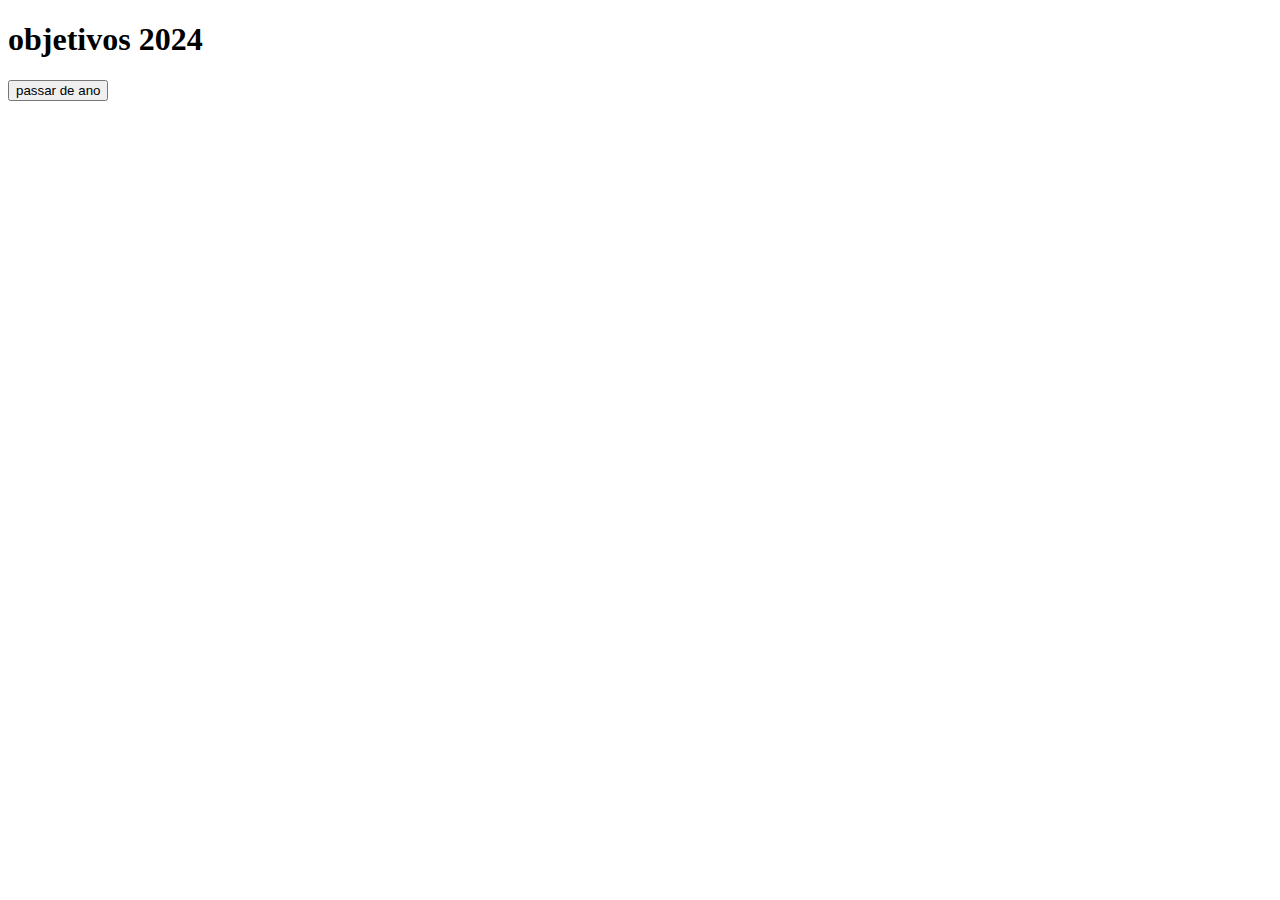
==== obgetivos 2024/index.html @ 0af4131e "Add files via upload" ====
<!DOCTYPE html>
<html lang="PT-br">
<head>
    <meta charset="UTF-8">
    <meta http-equiv="X-UA-Compatible" content="IE=edge">
    <meta name="viewport" content="width=device-width, initial-scale=1.0">
    <title>objetivos</title>
</head>
<body>
    <section class="conteudo-principal"> 
<h1 class="titulo-principal">objetivos 2024</h1>
<div class="botoes">
    <button class="botao">passar de ano</button>
</div>
    </section>
</body>
</html>
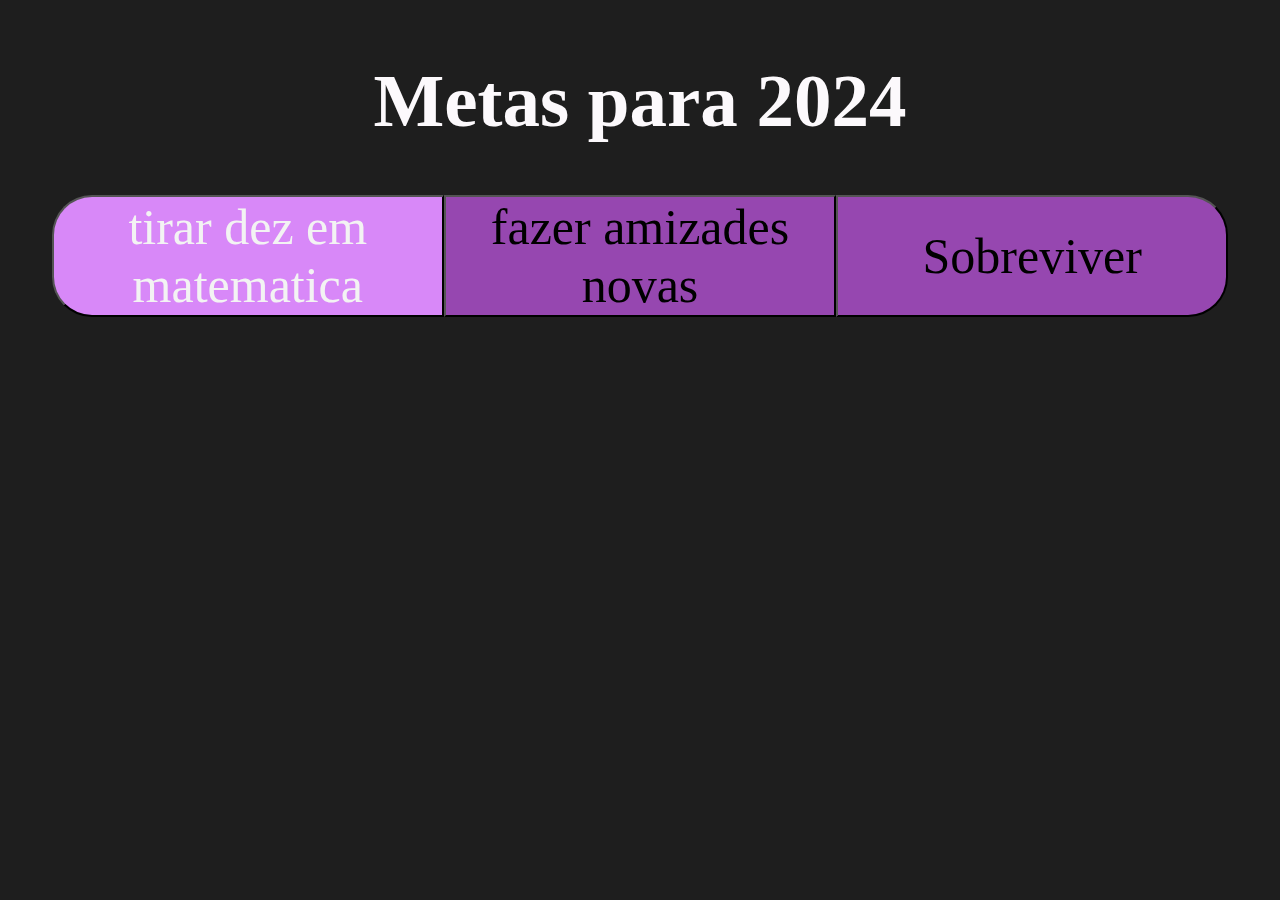
==== commit 44815896: "Add files via upload" ====
--- a/obgetivos 2024/index.html
+++ b/obgetivos 2024/index.html
@@ -1,17 +1,28 @@
 <!DOCTYPE html>
-<html lang="PT-br">
+<html lang="pt-br">
 <head>
     <meta charset="UTF-8">
     <meta http-equiv="X-UA-Compatible" content="IE=edge">
     <meta name="viewport" content="width=device-width, initial-scale=1.0">
-    <title>objetivos</title>
+    <title>Objetivos</title>
+    <link rel="stylesheet" href="style.css">
 </head>
 <body>
     <section class="conteudo-principal"> 
-<h1 class="titulo-principal">objetivos 2024</h1>
-<div class="botoes">
-    <button class="botao">passar de ano</button>
-</div>
-    </section>
+        <h1 class="titulo-principal">Metas para 2024</h1>
+        <div class="botoes">
+            <button class="botao ativo">tirar dez em matematica</button>
+           <button class="botao">fazer amizades novas</button>
+           <button class="botao">Sobreviver</button>
+    
+        </div>
+<div class="aba-textos">
+    <div class="aba-conteudo">
+        <h3 class="aba-conteudo-titulo-principal"></h3>
+        <h4 class="aba-conteudo-titulo-secundario"></h4>
+    </div>
+</div> 
+    
+<script src="main.js"></script>
+</section>
 </body>
-</html>--- a/obgetivos 2024/style.css
+++ b/obgetivos 2024/style.css
@@ -0,0 +1,56 @@
+
+@import url('https://fonts.googleapis.com/css2?family=Spirax&display=swap');
+
+:root{
+--cor-de-fundo: #1E1E1E;
+--texto1: rgb(252, 249, 252);
+--texto2: #FFFFFF;
+--botao-ativo:rgb(216, 136, 248);
+--botao-inativo:rgba(215, 94, 255, 0.651);
+--texto-fundo::rgba(58,55,94,0.3);
+}
+
+body{
+    background-color: var(--cor-de-fundo);
+    color: var(--texto1);
+    font-family:"Dancing Script", cursive;
+}
+
+.conteudo-principal{
+    display:flex;
+    flex-direction: column;
+    justify-content: center;
+    align-items: center;
+    max-width: 100%;
+    margin: 0 auto;
+}
+.titulo-principal{
+    text-align: center;
+    width: 100%;
+    font-size: 75px;
+}
+.botao{
+    font-family: "Dancing Script", cursive;
+    background-color: var(--botao-inativo);
+    display: flex;
+    color:#ede3f0 (--texto 1);
+    justify-content: center;
+    padding: 1 em;
+    font-size: 50px;
+    align-items: center;
+    width: 100%;
+}
+.botoes{
+
+    display:flex;
+}
+.botao:first-child{
+    border-radius:40px 0 0 40px;
+}
+.botao:last-child{
+    border-radius: 0 40px 40px 0;
+}
+.ativo{
+    background: var(--botao-ativo);
+    color:#f3f3f3;
+}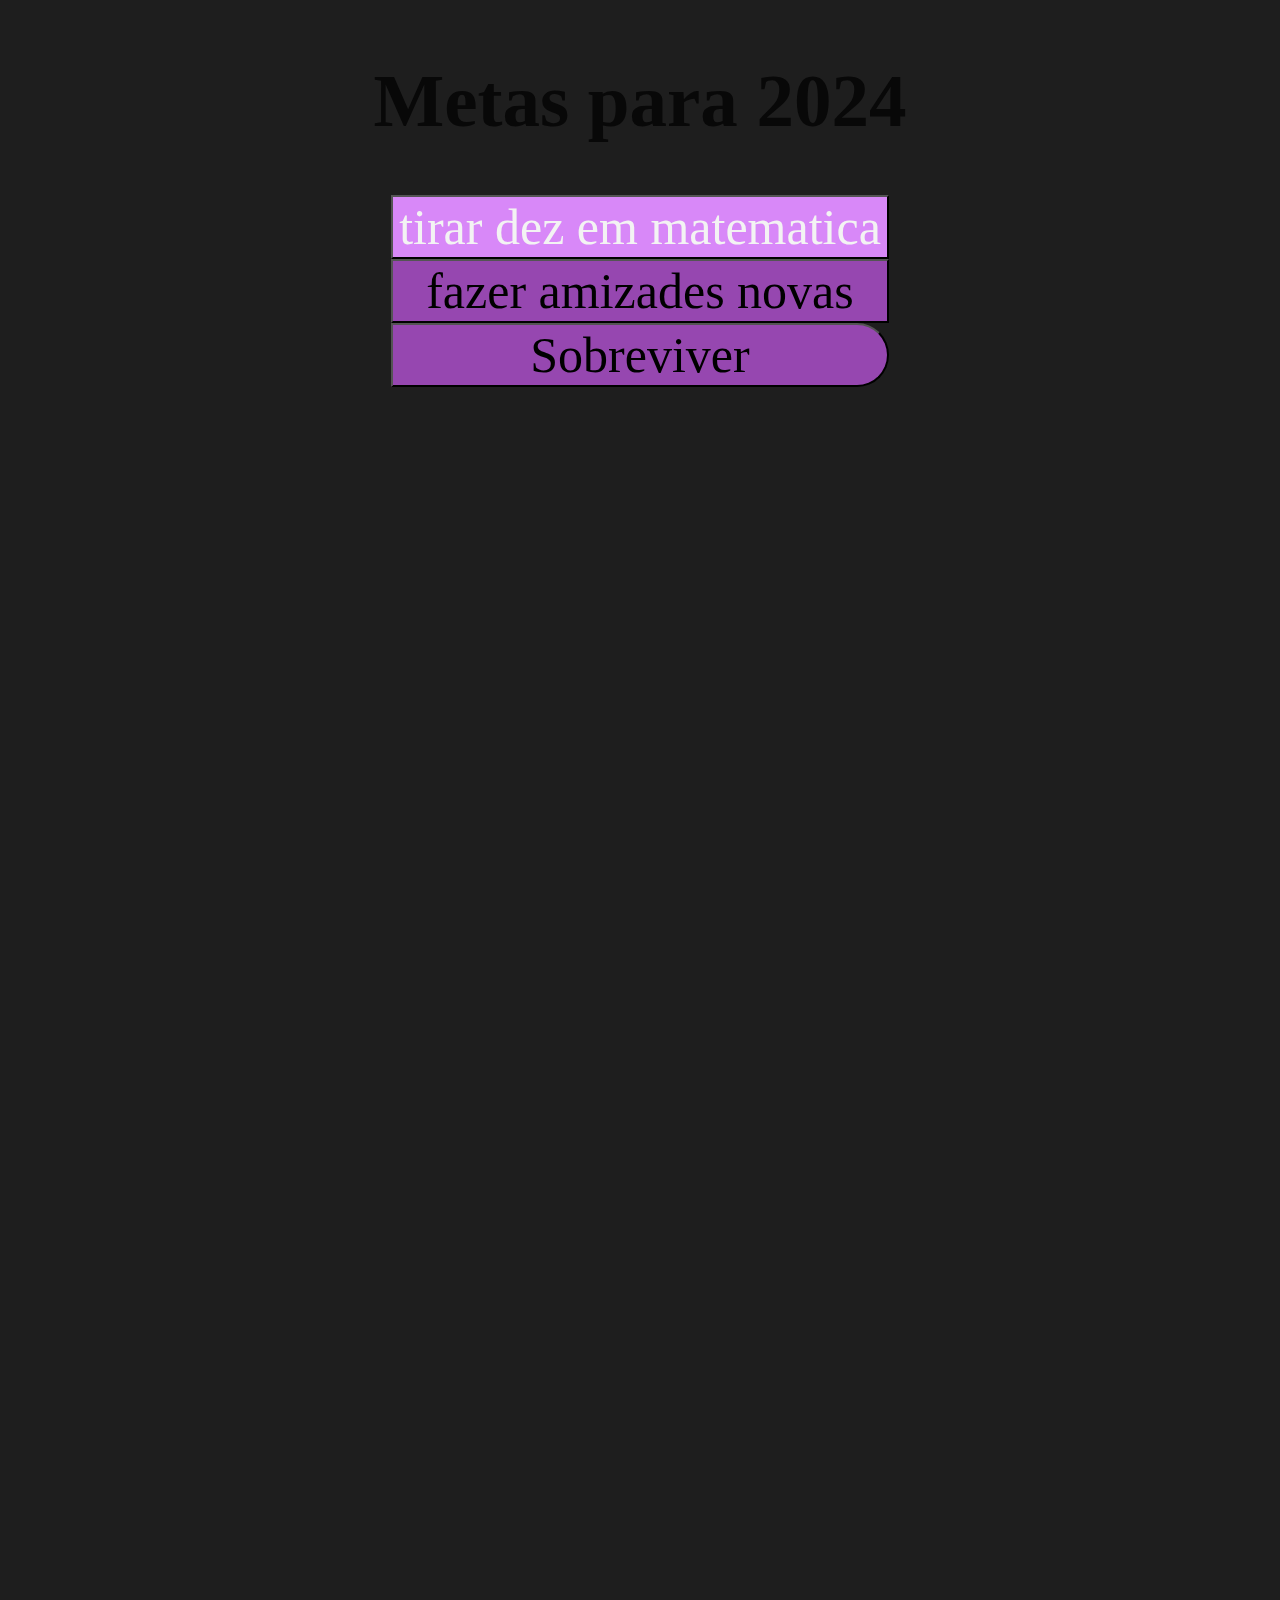
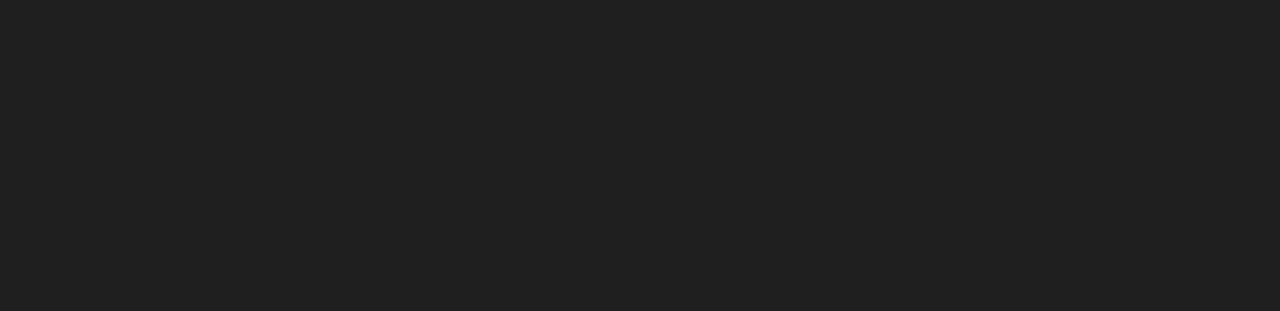
==== commit 75abb926: "Add files via upload" ====
--- a/obgetivos 2024/index.html
+++ b/obgetivos 2024/index.html
@@ -10,19 +10,21 @@
 <body>
     <section class="conteudo-principal"> 
         <h1 class="titulo-principal">Metas para 2024</h1>
-        <div class="botoes">
+        <div class="conteudo">
+        <div class="botoes"></div>
             <button class="botao ativo">tirar dez em matematica</button>
            <button class="botao">fazer amizades novas</button>
            <button class="botao">Sobreviver</button>
-    
+        </div>
         </div>
 <div class="aba-textos">
     <div class="aba-conteudo">
         <h3 class="aba-conteudo-titulo-principal"></h3>
         <h4 class="aba-conteudo-titulo-secundario"></h4>
+        <div class="contador"></div>
     </div>
 </div> 
-    
+</div>   
 <script src="main.js"></script>
 </section>
 </body>
--- a/obgetivos 2024/style.css
+++ b/obgetivos 2024/style.css
@@ -3,8 +3,8 @@
 
 :root{
 --cor-de-fundo: #1E1E1E;
---texto1: rgb(252, 249, 252);
---texto2: #FFFFFF;
+--texto1: rgb(8, 8, 8);
+--texto2: #050505;
 --botao-ativo:rgb(216, 136, 248);
 --botao-inativo:rgba(215, 94, 255, 0.651);
 --texto-fundo::rgba(58,55,94,0.3);
@@ -50,7 +50,29 @@
 .botao:last-child{
     border-radius: 0 40px 40px 0;
 }
-.ativo{
+.botao.ativo{
     background: var(--botao-ativo);
     color:#f3f3f3;
+}
+.aba-textos{
+ background-color: var(--texto-fundo);
+ padding: 60%;
+ border-radius: 0 0 40px 40px;
+}
+
+.aba-conteudo.ativo{
+    display: block;
+}
+.aba-conteudo{
+    display: none;
+}
+
+.aba-conteudo-titulo-principal{
+    font-size: 40%;
+    text-align: center;
+}
+
+.aba-conteudo-titulo-secundario{
+    color: #050505(--texto1);
+    text-transform: uppercase;
 }